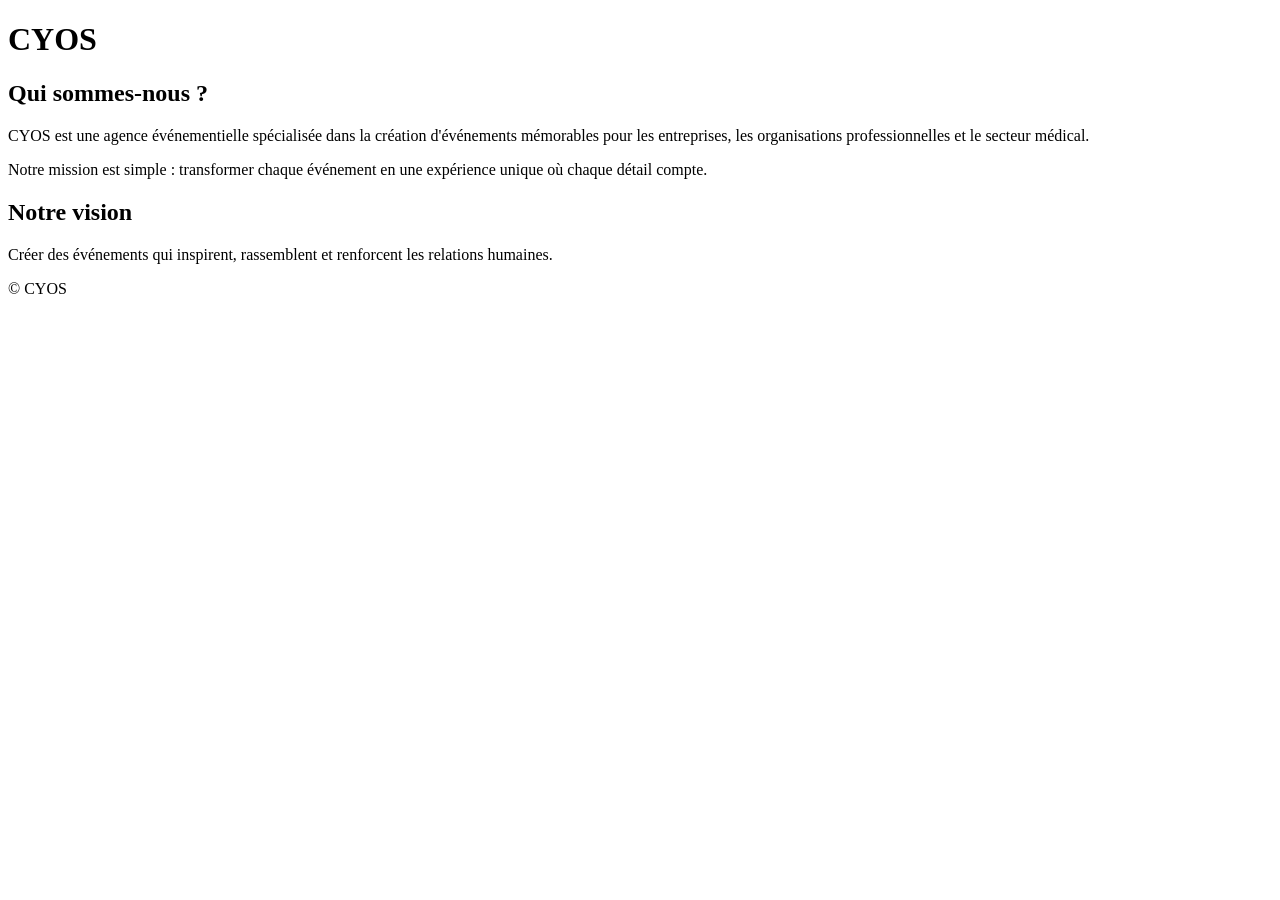
==== about.html @ e5b394f8 "Create about.html" ====
<!DOCTYPE html>
<html lang="fr">
<head>
<meta charset="UTF-8">
<title>À propos - CYOS</title>
<link rel="stylesheet"/head>

<body>

<header>
    <h1>CYOS</h1>
</header>

<section class="page-content">

<h2>Qui sommes-nous ?</h2>

<p>
CYOS est une agence événementielle spécialisée dans la création
d'événements mémorables pour les entreprises,
les organisations professionnelles et le secteur médical.
</p>

<p>
Notre mission est simple :
transformer chaque événement en une expérience unique
où chaque détail compte.
</p>

<h2>Notre vision</h2>

<p>
Créer des événements qui inspirent, rassemblent
et renforcent les relations humaines.
</p>

</section>

<footer>
    <p>© CYOS</p>
</footer>

</body>
</html>
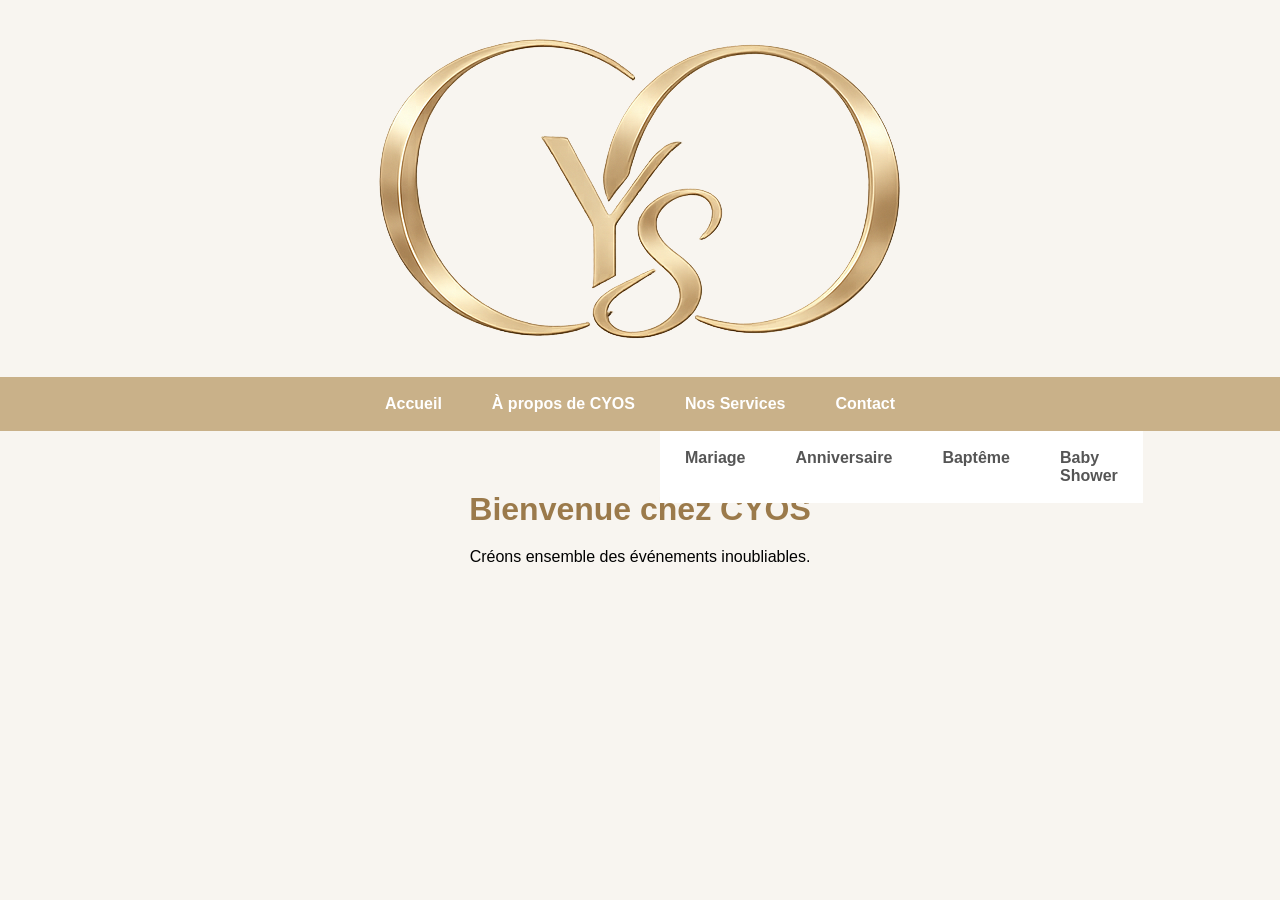
==== commit d82c9c3a: "Update about.html" ====
--- a/about.html
+++ b/about.html
@@ -1,44 +1,46 @@
 <!DOCTYPE html>
 <html lang="fr">
+
 <head>
-<meta charset="UTF-8">
-<title>À propos - CYOS</title>
-<link rel="stylesheet"/head>
+    <meta charset="UTF-8">
+    <meta name="viewport" content="width=device-width, initial-scale=1.0">
+    <title>CYOS - Organisation d'événements privés</title>
+
+    <link rel="stylesheet" href="assets/css/style.css">
+</head>
 
 <body>
 
 <header>
-    <h1>CYOS</h1>
+    <div class="logo-container">
+  
+        <img src="assets/images/logo.png" alt="Logo CYOS"> 
+    </div>
+
+    <nav class="navbar">
+        <ul>
+            <li><a href="index.html">Accueil</a></li>
+            <li><a href="about.html">À propos de CYOS</a></li>
+
+            <li class="dropdown">
+                <a href="services.html">Nos Services</a>
+                <ul class="submenu">
+                    <li><a href="mariage.html">Mariage</a></li>
+                    <li><a href="anniversaire.html">Anniversaire</a></li>
+                    <li><a href="bapteme.html">Baptême</a></li>
+                    <li><a href="babyshower.html">Baby Shower</a></li>
+                </ul>
+            </li>
+
+            <li><a href="contact.html">Contact</a></li>
+        </ul>
+    </nav>
 </header>
 
-<section class="page-content">
-
-<h2>Qui sommes-nous ?</h2>
-
-<p>
-CYOS est une agence événementielle spécialisée dans la création
-d'événements mémorables pour les entreprises,
-les organisations professionnelles et le secteur médical.
-</p>
-
-<p>
-Notre mission est simple :
-transformer chaque événement en une expérience unique
-où chaque détail compte.
-</p>
-
-<h2>Notre vision</h2>
-
-<p>
-Créer des événements qui inspirent, rassemblent
-et renforcent les relations humaines.
-</p>
-
-</section>
-
-<footer>
-    <p>© CYOS</p>
-</footer>
+<main>
+    <h1>Bienvenue chez CYOS</h1>
+    <p>Créons ensemble des événements inoubliables.</p>
+</main>
 
 </body>
 </html>
--- a/assets/css/style.css
+++ b/assets/css/style.css
@@ -0,0 +1,86 @@
+/* RESET */
+
+* {
+    margin: 0;
+    padding: 0;
+    box-sizing: border-box;
+}
+
+/* PAGE */
+
+body {
+    font-family: Arial, sans-serif;
+    background-color: #f8f5f0;
+}
+
+/* LOGO */
+
+.logo-container {
+    text-align: center;
+    padding: 25px 0;
+}
+
+.logo {
+    width: 300px;
+    max-width: 90%;
+    height: auto;
+}
+
+/* MENU */
+
+.navbar {
+    background-color: #c9b189;
+}
+
+.navbar ul {
+    list-style: none;
+    display: flex;
+    justify-content: center;
+}
+
+.navbar li {
+    position: relative;
+}
+
+.navbar a {
+    color: white;
+    text-decoration: none;
+    padding: 18px 25px;
+    display: block;
+    font-weight: bold;
+}
+
+.navbar a:hover {
+    background-color: #b59a6e;
+}
+
+/* SOUS MENU */
+
+.submenu {
+    display: none;
+    position: absolute;
+    background: white;
+    min-width: 220px;
+    top: 100%;
+    left: 0;
+}
+
+.submenu a {
+    color: #555;
+}
+
+.dropdown:hover .submenu {
+    display: block;
+}
+
+/* CONTENU */
+
+main {
+    text-align: center;
+    padding: 60px 20px;
+}
+
+h1 {
+    color: #9b7a4b;
+    margin-bottom: 20px;
+}
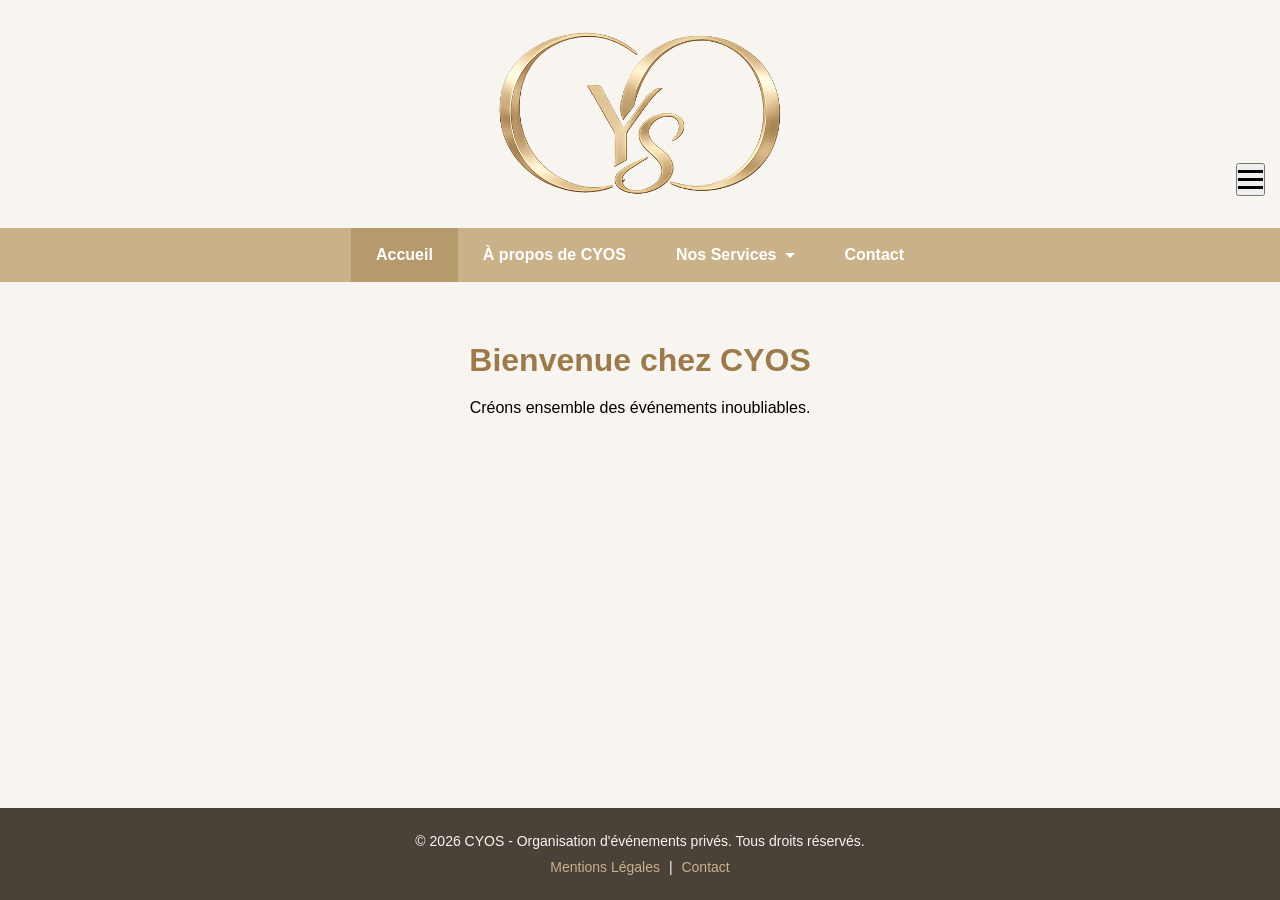
==== commit 144ad045: "Update about.html" ====
--- a/about.html
+++ b/about.html
@@ -5,7 +5,6 @@
     <meta charset="UTF-8">
     <meta name="viewport" content="width=device-width, initial-scale=1.0">
     <title>CYOS - Organisation d'événements privés</title>
-
     <link rel="stylesheet" href="assets/css/style.css">
 </head>
 
@@ -13,17 +12,25 @@
 
 <header>
     <div class="logo-container">
-  
-        <img src="assets/images/logo.png" alt="Logo CYOS"> 
+        <img src="assets/images/logo.png" alt="Logo CYOS" class="logo"> 
     </div>
 
     <nav class="navbar">
-        <ul>
-            <li><a href="index.html">Accueil</a></li>
+        <!-- Bouton Burger : visible uniquement sur smartphone -->
+        <button class="burger-menu" aria-label="Ouvrir le menu">
+            <span class="bar"></span>
+            <span class="bar"></span>
+            <span class="bar"></span>
+        </button>
+
+        <!-- Ajout de la classe nav-links pour le contrôle CSS et JS -->
+        <ul class="nav-links">
+            <li><a href="index.html" class="active">Accueil</a></li>
             <li><a href="about.html">À propos de CYOS</a></li>
 
-            <li class="dropdown">
-                <a href="services.html">Nos Services</a>
+            <!-- Ajout des classes dropdown-toggle et mobile-click pour le sous-menu tactile -->
+            <li class="dropdown mobile-click">
+                <a href="#" class="dropdown-toggle">Nos Services <span class="arrow"></span></a>
                 <ul class="submenu">
                     <li><a href="mariage.html">Mariage</a></li>
                     <li><a href="anniversaire.html">Anniversaire</a></li>
@@ -42,5 +49,18 @@
     <p>Créons ensemble des événements inoubliables.</p>
 </main>
 
+<footer>
+    <div class="footer-content">
+        <p>&copy; 2026 CYOS - Organisation d'événements privés. Tous droits réservés.</p>
+        <div class="footer-links">
+            <a href="mentions-legales.html">Mentions Légales</a> | 
+            <a href="contact.html">Contact</a>
+        </div>
+    </div>
+</footer>
+
+<!-- Lien vers le fichier JavaScript pour faire fonctionner le menu mobile -->
+<script src="assets/js/script.js"></script>
+
 </body>
 </html>
--- a/assets/css/style.css
+++ b/assets/css/style.css
@@ -1,5 +1,4 @@
 /* RESET */
-
 * {
     margin: 0;
     padding: 0;
@@ -7,14 +6,15 @@
 }
 
 /* PAGE */
-
 body {
     font-family: Arial, sans-serif;
     background-color: #f8f5f0;
+    display: flex;
+    flex-direction: column;
+    min-height: 100vh; /* Permet de pousser le footer en bas si la page est vide */
 }
 
 /* LOGO */
-
 .logo-container {
     text-align: center;
     padding: 25px 0;
@@ -26,13 +26,13 @@
     height: auto;
 }
 
-/* MENU */
-
+/* MENU PRINCIPAL */
 .navbar {
     background-color: #c9b189;
-}
-
-.navbar ul {
+    position: relative; /* Important pour positionner le bouton burger */
+}
+
+.navbar > ul.nav-links {
     list-style: none;
     display: flex;
     justify-content: center;
@@ -46,16 +46,36 @@
     color: white;
     text-decoration: none;
     padding: 18px 25px;
-    display: block;
+    display: flex;
+    align-items: center;
+    gap: 8px; /* Espace entre le texte et la flèche */
     font-weight: bold;
-}
-
-.navbar a:hover {
+    transition: background-color 0.2s ease; /* Transition fluide au survol */
+}
+
+/* Style pour la page active et au survol */
+.navbar a:hover,
+.navbar a.active {
     background-color: #b59a6e;
 }
 
-/* SOUS MENU */
-
+/* Création de la flèche en pur CSS */
+.arrow {
+    display: inline-block;
+    width: 0;
+    height: 0;
+    border-left: 5px solid transparent;
+    border-right: 5px solid transparent;
+    border-top: 5px solid white; /* Dessine un triangle vers le bas */
+    transition: transform 0.3s ease;
+}
+
+/* Fait pivoter la flèche vers le haut quand on survole le menu sur ordinateur */
+.dropdown:hover .arrow {
+    transform: rotate(180deg);
+}
+
+/* SOUS-MENU (ORDINATEUR) */
 .submenu {
     display: none;
     position: absolute;
@@ -63,24 +83,161 @@
     min-width: 220px;
     top: 100%;
     left: 0;
+    box-shadow: 0px 4px 10px rgba(0, 0, 0, 0.15);
+    z-index: 100;
+}
+
+.submenu li {
+    display: block;
+    width: 100%;
 }
 
 .submenu a {
     color: #555;
-}
-
+    padding: 12px 20px;
+    font-weight: normal;
+    display: block;
+}
+
+.submenu a:hover {
+    background-color: #f1ebd9;
+    color: #9b7a4b;
+}
+
+/* Affichage au survol sur ordinateur */
 .dropdown:hover .submenu {
     display: block;
 }
 
+        /* On affiche le bouton burger */
+    .burger-menu {
+        display: block;
+        position: absolute;
+        top: -65px; /* Aligne le bouton verticalement à côté de votre logo */
+        right: 15px;
+        z-index: 110;
+    }
+
+    /* Correction ici : Les 3 lignes s'affichent désormais en noir */
+    .burger-menu .bar {
+        display: block;
+        width: 25px;
+        height: 3px;
+        background-color: #000000; /* Couleur noire pour un contraste parfait */
+        margin: 5px auto;
+        transition: all 0.3s ease;
+    }
+
 /* CONTENU */
-
 main {
     text-align: center;
     padding: 60px 20px;
+    flex: 1; /* Force le contenu à occuper l'espace restant pour bloquer le footer en bas */
 }
 
 h1 {
     color: #9b7a4b;
     margin-bottom: 20px;
 }
+
+/* PIED DE PAGE */
+footer {
+    background-color: #4a4238; /* Couleur sombre élégante assortie au doré */
+    color: #f8f5f0;
+    text-align: center;
+    padding: 25px 20px;
+    font-size: 14px;
+    margin-top: auto;
+}
+
+.footer-content p {
+    margin-bottom: 10px;
+}
+
+.footer-links a {
+    color: #c9b189;
+    text-decoration: none;
+    margin: 0 5px;
+}
+
+.footer-links a:hover {
+    text-decoration: underline;
+    color: white;
+}
+
+/* ==========================================
+   RESPONSIVE : SMARTPHONE & TABLETTE (<768px)
+   ========================================== */
+@media screen and (max-width: 768px) {
+    /* Affiche le bouton burger */
+    .burger-menu {
+        display: block;
+        position: absolute;
+        top: 10px;
+        right: 15px;
+        z-index: 110;
+    }
+
+    /* Transforme la barre horizontale en liste verticale masquée */
+    .navbar > ul.nav-links {
+        display: none;
+        flex-direction: column;
+        width: 100%;
+        background-color: #c9b189;
+        padding: 10px 0;
+    }
+
+    /* Affichage du menu mobile via JavaScript */
+    .navbar > ul.nav-links.active {
+        display: flex;
+    }
+
+    .navbar a {
+        padding: 15px 25px;
+        width: 100%;
+        justify-content: space-between; /* Aligne le texte à gauche et la flèche à droite */
+    }
+
+    /* Désactive le survol pour éviter les bugs sur écran tactile */
+    .dropdown:hover .submenu {
+        display: none;
+    }
+    
+    .dropdown:hover .arrow {
+        transform: none;
+    }
+
+    /* Réajuste le design du sous-menu pour le mode mobile */
+    .submenu {
+        position: static;
+        width: 100%;
+        background-color: #f1ebd9;
+        box-shadow: none;
+        padding-left: 20px;
+    }
+
+    /* Affichage du sous-menu mobile via JavaScript */
+    .mobile-click.open .submenu {
+        display: block;
+    }
+
+    .submenu a {
+        color: #4a4238;
+    }
+
+    /* Animation des barres du burger en "X" lors de l'ouverture */
+    .burger-menu.toggle .bar:nth-child(1) {
+        transform: translateY(8px) rotate(45deg);
+    }
+    .burger-menu.toggle .bar:nth-child(2) {
+        opacity: 0;
+    }
+    .burger-menu.toggle .bar:nth-child(3) {
+        transform: translateY(-8px) rotate(-45deg);
+    }
+
+    /* Rotation de la flèche sur mobile */
+    .mobile-click.open .arrow {
+        transform: rotate(180deg);
+    }
+}
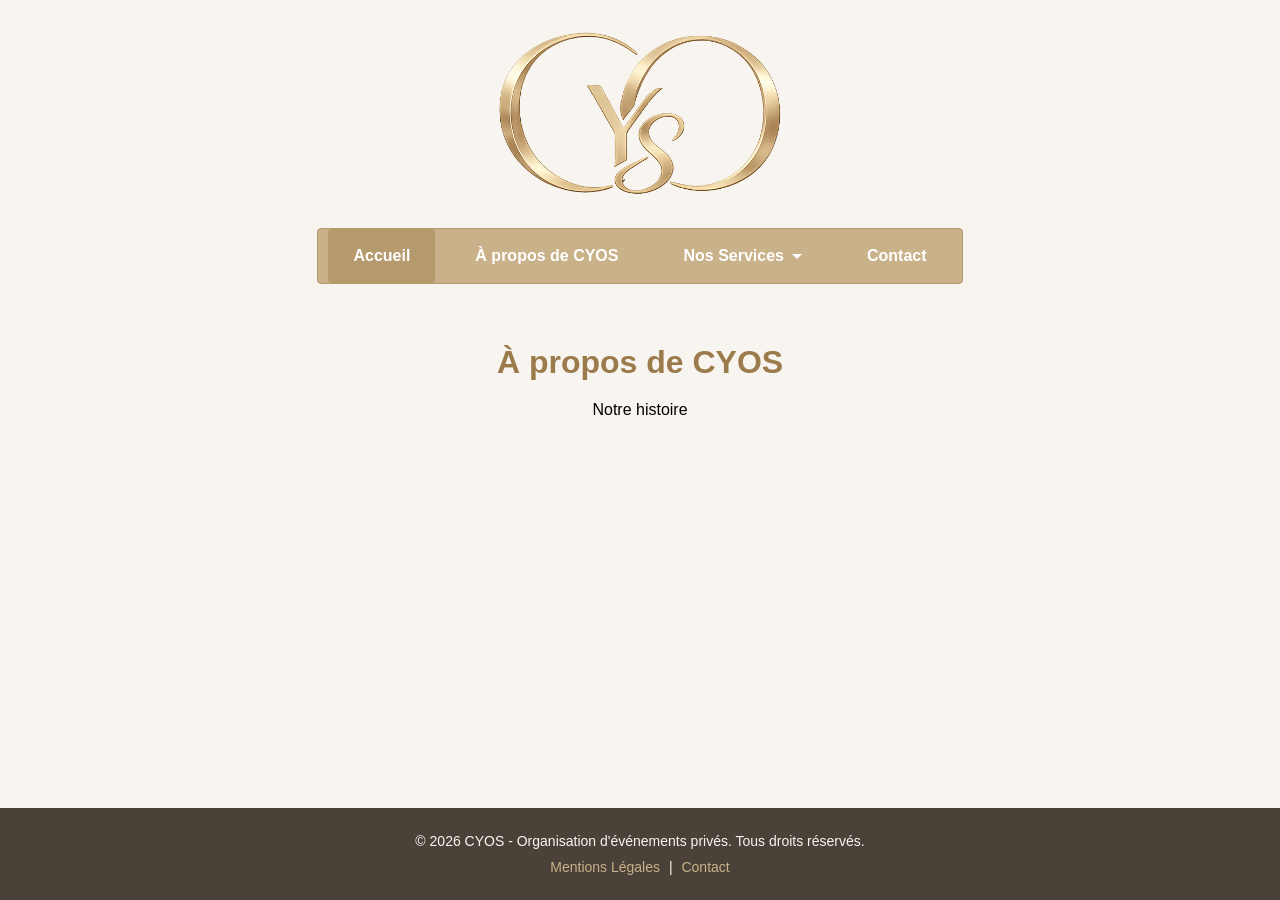
==== commit 37dd9513: "Update about.html" ====
--- a/about.html
+++ b/about.html
@@ -45,8 +45,8 @@
 </header>
 
 <main>
-    <h1>Bienvenue chez CYOS</h1>
-    <p>Créons ensemble des événements inoubliables.</p>
+    <h1>À propos de CYOS</h1>
+    <p>Notre histoire</p>
 </main>
 
 <footer>
--- a/assets/css/style.css
+++ b/assets/css/style.css
@@ -29,13 +29,20 @@
 /* MENU PRINCIPAL */
 .navbar {
     background-color: #c9b189;
-    position: relative; /* Important pour positionner le bouton burger */
+    width: max-content;   /* La barre prend la largeur exacte de son contenu */
+    margin: 0 auto;       /* Centre la barre de menu sur la page */
+    border-radius: 4px;   /* Adoucit les coins de la barre */
+    
+    /* Ajout de la fine bordure */
+    border: 1px solid #b59a6e; 
+    padding: 0 10px;      /* Ajoute un léger espace intérieur aux extrémités de la barre */
 }
 
 .navbar > ul.nav-links {
     list-style: none;
     display: flex;
     justify-content: center;
+    gap: 15px;            /* Ajout de l'espacement régulier entre chaque bouton */
 }
 
 .navbar li {
@@ -48,8 +55,9 @@
     padding: 18px 25px;
     display: flex;
     align-items: center;
-    gap: 8px; /* Espace entre le texte et la flèche */
+    gap: 8px;             /* Espace entre le texte et la flèche */
     font-weight: bold;
+    border-radius: 4px;   /* Arrondit aussi les angles du fond au survol */
     transition: background-color 0.2s ease; /* Transition fluide au survol */
 }
 
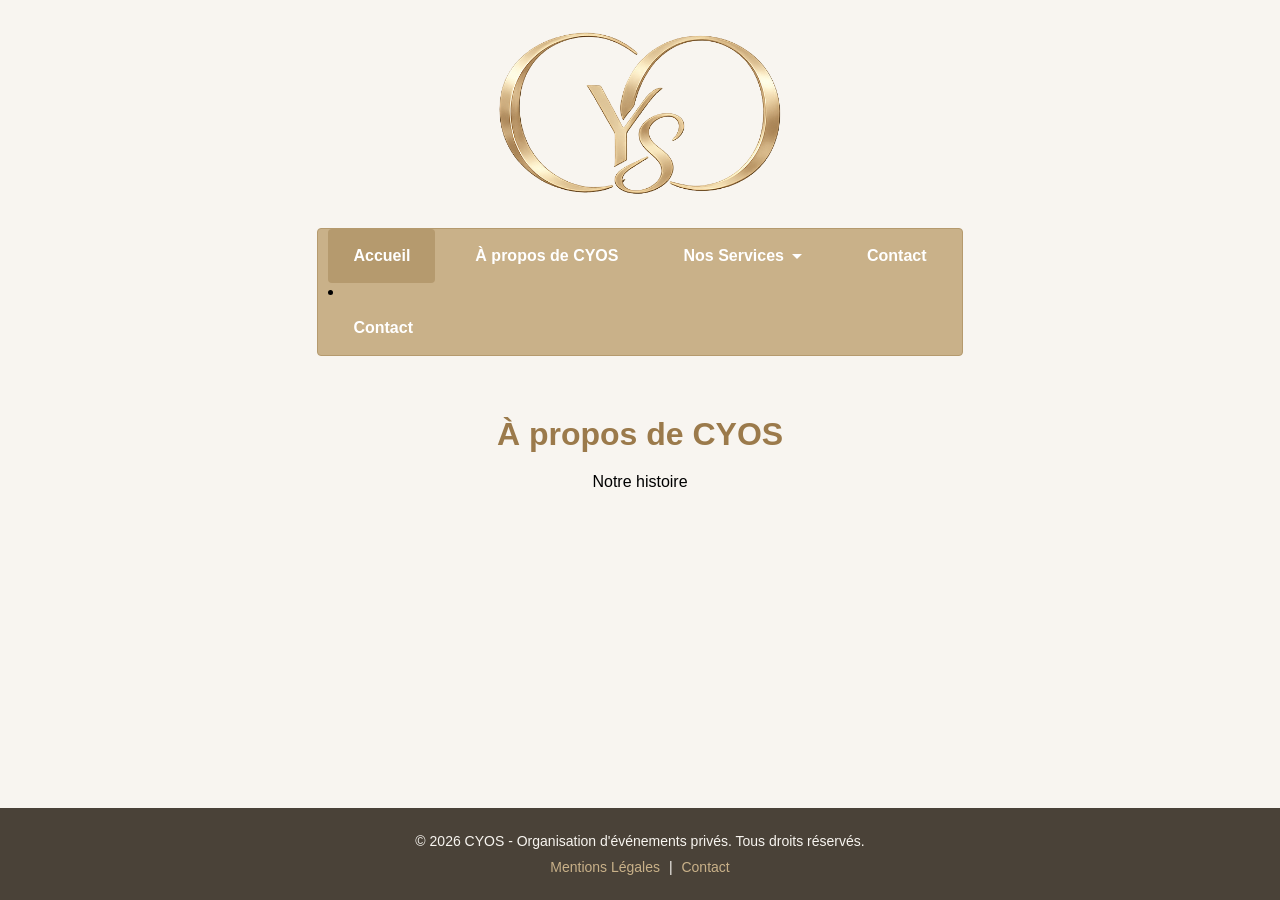
==== commit eaa386f4: "Update about.html" ====
--- a/about.html
+++ b/about.html
@@ -24,19 +24,21 @@
         </button>
 
         <!-- Ajout de la classe nav-links pour le contrôle CSS et JS -->
-        <ul class="nav-links">
-            <li><a href="index.html" class="active">Accueil</a></li>
-            <li><a href="about.html">À propos de CYOS</a></li>
-
-            <!-- Ajout des classes dropdown-toggle et mobile-click pour le sous-menu tactile -->
-            <li class="dropdown mobile-click">
-                <a href="#" class="dropdown-toggle">Nos Services <span class="arrow"></span></a>
-                <ul class="submenu">
-                    <li><a href="mariage.html">Mariage</a></li>
-                    <li><a href="anniversaire.html">Anniversaire</a></li>
-                    <li><a href="bapteme.html">Baptême</a></li>
-                    <li><a href="babyshower.html">Baby Shower</a></li>
-                </ul>
+       <ul class="nav-links">
+    <li><a href="index.html" class="active">Accueil</a></li>
+    <li><a href="about.html">À propos de CYOS</a></li>
+    <li class="dropdown mobile-click">
+        <!-- Remplacement du # par services.html ici -->
+        <a href="services.html" class="dropdown-toggle">Nos Services <span class="arrow"></span></a>
+        <ul class="submenu">
+            <li><a href="mariage.html">Mariage</a></li>
+            <li><a href="anniversaire.html">Anniversaire</a></li>
+            <li><a href="bapteme.html">Baptême</a></li>
+            <li><a href="babyshower.html">Baby Shower</a></li>
+        </ul>
+    </li>
+    <li><a href="contact.html">Contact</a></li>
+</ul>
             </li>
 
             <li><a href="contact.html">Contact</a></li>
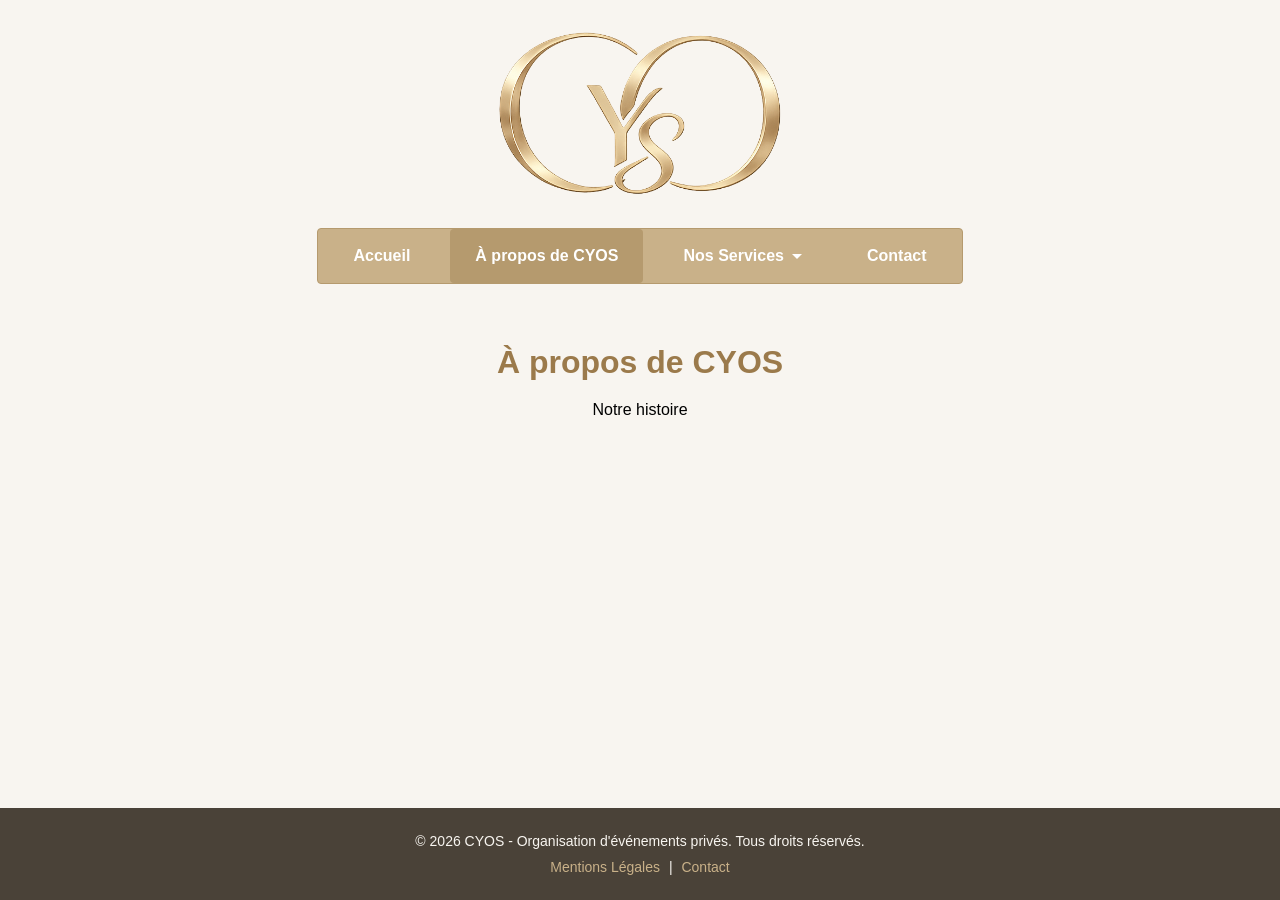
==== commit 7dea2d6c: "Update about.html" ====
--- a/about.html
+++ b/about.html
@@ -25,8 +25,8 @@
 
         <!-- Ajout de la classe nav-links pour le contrôle CSS et JS -->
        <ul class="nav-links">
-    <li><a href="index.html" class="active">Accueil</a></li>
-    <li><a href="about.html">À propos de CYOS</a></li>
+    <li><a href="index.html">Accueil</a></li>
+    <li><a href="about.html"  class="active">À propos de CYOS</a></li>
     <li class="dropdown mobile-click">
         <!-- Remplacement du # par services.html ici -->
         <a href="services.html" class="dropdown-toggle">Nos Services <span class="arrow"></span></a>
@@ -39,10 +39,6 @@
     </li>
     <li><a href="contact.html">Contact</a></li>
 </ul>
-            </li>
-
-            <li><a href="contact.html">Contact</a></li>
-        </ul>
     </nav>
 </header>
 
--- a/assets/css/style.css
+++ b/assets/css/style.css
@@ -95,6 +95,16 @@
     z-index: 100;
 }
 
+/* Zone invisible de sécurité pour garder le survol actif en passant de la barre au sous-menu */
+.dropdown::after {
+    content: '';
+    position: absolute;
+    bottom: -15px;
+    left: 0;
+    width: 100%;
+    height: 15px;
+}
+
 .submenu li {
     display: block;
     width: 100%;
@@ -112,10 +122,11 @@
     color: #9b7a4b;
 }
 
-/* Affichage au survol sur ordinateur */
+/* Affichage au survol */
 .dropdown:hover .submenu {
     display: block;
 }
+
 
         /* On affiche le bouton burger */
     .burger-menu {
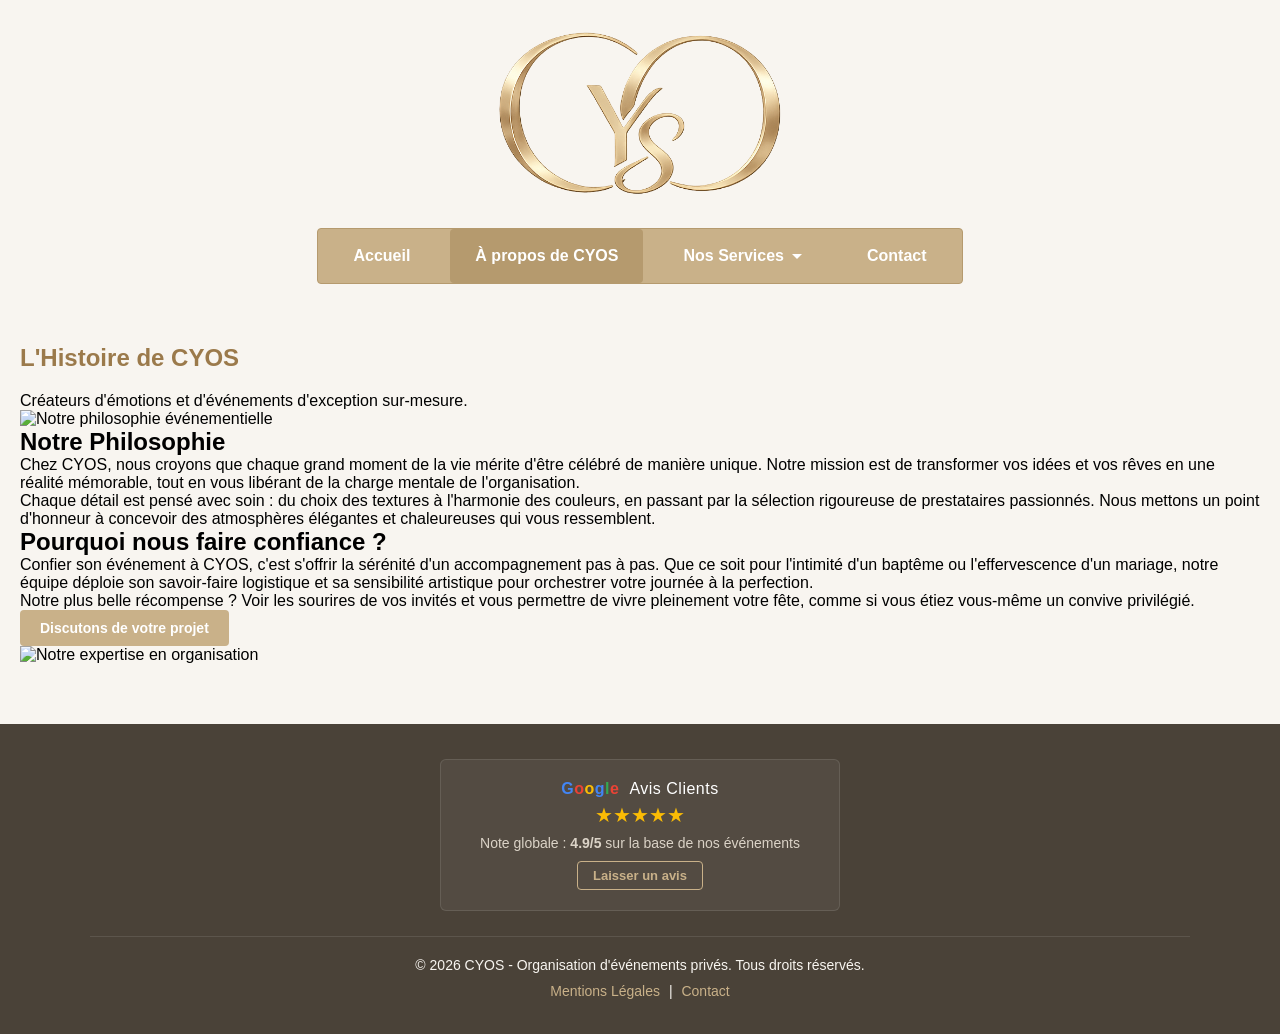
==== commit a3c21b6b: "Update about.html" ====
--- a/about.html
+++ b/about.html
@@ -4,7 +4,7 @@
 <head>
     <meta charset="UTF-8">
     <meta name="viewport" content="width=device-width, initial-scale=1.0">
-    <title>CYOS - Organisation d'événements privés</title>
+    <title>À propos de CYOS - Organisation d'événements privés</title>
     <link rel="stylesheet" href="assets/css/style.css">
 </head>
 
@@ -16,39 +16,76 @@
     </div>
 
     <nav class="navbar">
-        <!-- Bouton Burger : visible uniquement sur smartphone -->
         <button class="burger-menu" aria-label="Ouvrir le menu">
             <span class="bar"></span>
             <span class="bar"></span>
             <span class="bar"></span>
         </button>
 
-        <!-- Ajout de la classe nav-links pour le contrôle CSS et JS -->
-       <ul class="nav-links">
-    <li><a href="index.html">Accueil</a></li>
-    <li><a href="about.html"  class="active">À propos de CYOS</a></li>
-    <li class="dropdown mobile-click">
-        <!-- Remplacement du # par services.html ici -->
-        <a href="services.html" class="dropdown-toggle">Nos Services <span class="arrow"></span></a>
-        <ul class="submenu">
-            <li><a href="mariage.html">Mariage</a></li>
-            <li><a href="anniversaire.html">Anniversaire</a></li>
-            <li><a href="bapteme.html">Baptême</a></li>
-            <li><a href="babyshower.html">Baby Shower</a></li>
+        <ul class="nav-links">
+            <li><a href="index.html">Accueil</a></li>
+            <!-- La classe active est positionnée sur le bouton À propos -->
+            <li><a href="about.html" class="active">À propos de CYOS</a></li>
+            <li class="dropdown mobile-click">
+                <a href="services.html" class="dropdown-toggle">Nos Services <span class="arrow"></span></a>
+                <ul class="submenu">
+                    <li><a href="mariage.html">Mariage</a></li>
+                    <li><a href="anniversaire.html">Anniversaire</a></li>
+                    <li><a href="bapteme.html">Baptême</a></li>
+                    <li><a href="babyshower.html">Baby Shower</a></li>
+                </ul>
+            </li>
+            <li><a href="contact.html">Contact</a></li>
         </ul>
-    </li>
-    <li><a href="contact.html">Contact</a></li>
-</ul>
     </nav>
 </header>
 
 <main>
-    <h1>À propos de CYOS</h1>
-    <p>Notre histoire</p>
+    <section class="about-hero">
+        <h1>L'Histoire de CYOS</h1>
+        <p class="about-lead">Créateurs d'émotions et d'événements d'exception sur-mesure.</p>
+    </section>
+
+    <!-- Section 1 : Notre Philosophie (Image à gauche, texte à droite) -->
+    <section class="about-section">
+        <div class="about-image">
+            <img src="assets/images/philosophie.jpg" alt="Notre philosophie événementielle">
+        </div>
+        <div class="about-text">
+            <h2>Notre Philosophie</h2>
+            <p>Chez CYOS, nous croyons que chaque grand moment de la vie mérite d'être célébré de manière unique. Notre mission est de transformer vos idées et vos rêves en une réalité mémorable, tout en vous libérant de la charge mentale de l'organisation.</p>
+            <p>Chaque détail est pensé avec soin : du choix des textures à l'harmonie des couleurs, en passant par la sélection rigoureuse de prestataires passionnés. Nous mettons un point d'honneur à concevoir des atmosphères élégantes et chaleureuses qui vous ressemblent.</p>
+        </div>
+    </section>
+
+    <!-- Section 2 : Notre Expertise (Texte à gauche, image à droite) -->
+    <section class="about-section reverse">
+        <div class="about-text">
+            <h2>Pourquoi nous faire confiance ?</h2>
+            <p>Confier son événement à CYOS, c'est s'offrir la sérénité d'un accompagnement pas à pas. Que ce soit pour l'intimité d'un baptême ou l'effervescence d'un mariage, notre équipe déploie son savoir-faire logistique et sa sensibilité artistique pour orchestrer votre journée à la perfection.</p>
+            <p>Notre plus belle récompense ? Voir les sourires de vos invités et vous permettre de vivre pleinement votre fête, comme si vous étiez vous-même un convive privilégié.</p>
+            <a href="contact.html" class="btn-card">Discutons de votre projet</a>
+        </div>
+        <div class="about-image">
+            <img src="assets/images/expertise.jpg" alt="Notre expertise en organisation">
+        </div>
+    </section>
 </main>
 
 <footer>
     <div class="footer-content">
+        <div class="footer-google-reviews">
+            <div class="google-logo">
+                <span style="color: #4285F4">G</span><span style="color: #EA4335">o</span><span style="color: #FBBC05">o</span><span style="color: #4285F4">g</span><span style="color: #34A853">l</span><span style="color: #EA4335">e</span>
+                <span class="review-title">Avis Clients</span>
+            </div>
+            <div class="stars">★★★★★</div>
+            <p class="rating-text">Note globale : <strong>4.9/5</strong> sur la base de nos événements</p>
+            <a href="https://google.com" target="_blank" rel="noopener noreferrer" class="btn-google">Laisser un avis</a>
+        </div>
+
+        <div class="footer-separator"></div>
+
         <p>&copy; 2026 CYOS - Organisation d'événements privés. Tous droits réservés.</p>
         <div class="footer-links">
             <a href="mentions-legales.html">Mentions Légales</a> | 
@@ -57,7 +94,6 @@
     </div>
 </footer>
 
-<!-- Lien vers le fichier JavaScript pour faire fonctionner le menu mobile -->
 <script src="assets/js/script.js"></script>
 
 </body>
--- a/assets/css/style.css
+++ b/assets/css/style.css
@@ -1,20 +1,23 @@
-/* RESET */
+/* ==========================================
+   1. RESET & BASES
+   ========================================== */
 * {
     margin: 0;
     padding: 0;
     box-sizing: border-box;
 }
 
-/* PAGE */
 body {
     font-family: Arial, sans-serif;
     background-color: #f8f5f0;
     display: flex;
     flex-direction: column;
-    min-height: 100vh; /* Permet de pousser le footer en bas si la page est vide */
-}
-
-/* LOGO */
+    min-height: 100vh;
+}
+
+/* ==========================================
+   2. LOGO
+   ========================================== */
 .logo-container {
     text-align: center;
     padding: 25px 0;
@@ -26,23 +29,23 @@
     height: auto;
 }
 
-/* MENU PRINCIPAL */
+/* ==========================================
+   3. MENU PRINCIPAL (ORDINATEUR)
+   ========================================== */
 .navbar {
     background-color: #c9b189;
-    width: max-content;   /* La barre prend la largeur exacte de son contenu */
-    margin: 0 auto;       /* Centre la barre de menu sur la page */
-    border-radius: 4px;   /* Adoucit les coins de la barre */
-    
-    /* Ajout de la fine bordure */
+    width: max-content;   
+    margin: 0 auto;       
+    border-radius: 4px;   
     border: 1px solid #b59a6e; 
-    padding: 0 10px;      /* Ajoute un léger espace intérieur aux extrémités de la barre */
+    padding: 0 10px;      
 }
 
 .navbar > ul.nav-links {
     list-style: none;
     display: flex;
     justify-content: center;
-    gap: 15px;            /* Ajout de l'espacement régulier entre chaque bouton */
+    gap: 15px;            
 }
 
 .navbar li {
@@ -55,35 +58,34 @@
     padding: 18px 25px;
     display: flex;
     align-items: center;
-    gap: 8px;             /* Espace entre le texte et la flèche */
+    gap: 8px;             
     font-weight: bold;
-    border-radius: 4px;   /* Arrondit aussi les angles du fond au survol */
-    transition: background-color 0.2s ease; /* Transition fluide au survol */
-}
-
-/* Style pour la page active et au survol */
+    border-radius: 4px;   
+    transition: background-color 0.2s ease; 
+}
+
 .navbar a:hover,
 .navbar a.active {
     background-color: #b59a6e;
 }
 
-/* Création de la flèche en pur CSS */
 .arrow {
     display: inline-block;
     width: 0;
     height: 0;
     border-left: 5px solid transparent;
     border-right: 5px solid transparent;
-    border-top: 5px solid white; /* Dessine un triangle vers le bas */
+    border-top: 5px solid white; 
     transition: transform 0.3s ease;
 }
 
-/* Fait pivoter la flèche vers le haut quand on survole le menu sur ordinateur */
 .dropdown:hover .arrow {
     transform: rotate(180deg);
 }
 
-/* SOUS-MENU (ORDINATEUR) */
+/* ==========================================
+   4. SOUS-MENU (ORDINATEUR)
+   ========================================== */
 .submenu {
     display: none;
     position: absolute;
@@ -95,7 +97,6 @@
     z-index: 100;
 }
 
-/* Zone invisible de sécurité pour garder le survol actif en passant de la barre au sous-menu */
 .dropdown::after {
     content: '';
     position: absolute;
@@ -122,91 +123,330 @@
     color: #9b7a4b;
 }
 
-/* Affichage au survol */
 .dropdown:hover .submenu {
     display: block;
 }
 
-
-        /* On affiche le bouton burger */
+.burger-menu {
+    display: none;
+}
+
+/* ==========================================
+   5. CONTENU GÉNÉRAL & SERVICES
+   ========================================== */
+main {
+    padding: 60px 20px;
+    flex: 1; 
+}
+
+.services-intro {
+    text-align: center;
+    max-width: 700px;
+    margin: 0 auto 50px auto;
+}
+
+h1 {
+    color: #9b7a4b;
+    margin-bottom: 20px;
+}
+
+.services-intro p {
+    color: #666;
+    font-size: 16px;
+    line-height: 1.6;
+}
+
+.services-grid {
+    display: grid;
+    grid-template-columns: repeat(2, 1fr); 
+    gap: 30px;
+    max-width: 1100px;
+    margin: 0 auto;
+}
+
+.service-card {
+    background-color: white;
+    border-radius: 8px;
+    overflow: hidden;
+    box-shadow: 0 4px 15px rgba(0, 0, 0, 0.05);
+    display: flex;
+    flex-direction: column;
+    text-align: left;
+    transition: transform 0.3s ease, box-shadow 0.3s ease;
+}
+
+.service-card:hover {
+    transform: translateY(-5px); 
+    box-shadow: 0 8px 25px rgba(0, 0, 0, 0.1);
+}
+
+.card-image {
+    height: 250px;
+    overflow: hidden;
+}
+
+.card-image img {
+    width: 100%;
+    height: 100%;
+    object-fit: cover; 
+}
+
+.card-content {
+    padding: 25px;
+    display: flex;
+    flex-direction: column;
+    flex: 1;
+}
+
+.card-content h2 {
+    color: #4a4238;
+    margin-bottom: 12px;
+    font-size: 22px;
+}
+
+.card-content p {
+    color: #666;
+    font-size: 15px;
+    line-height: 1.5;
+    margin-bottom: 20px;
+    flex: 1; 
+}
+
+.btn-card {
+    display: inline-block;
+    background-color: #c9b189;
+    color: white;
+    text-decoration: none;
+    padding: 10px 20px;
+    border-radius: 4px;
+    font-weight: bold;
+    font-size: 14px;
+    text-align: center;
+    align-self: flex-start; 
+    transition: background-color 0.2s ease;
+}
+
+.btn-card:hover {
+    background-color: #b59a6e;
+}
+/* ==========================================
+   6. FORMULAIRE DE CONTACT
+   ========================================== */
+.contact-container {
+    max-width: 800px;
+    margin: 0 auto;
+    background: #ffffff;
+    padding: 40px;
+    border-radius: 8px;
+    box-shadow: 0 4px 15px rgba(0, 0, 0, 0.05);
+    text-align: left;
+}
+
+.contact-subtitle {
+    text-align: center;
+    color: #666;
+    margin-bottom: 35px;
+}
+
+.contact-form {
+    display: flex;
+    flex-direction: column;
+    gap: 20px;
+}
+
+.form-row {
+    display: flex;
+    gap: 20px;
+}
+
+.form-group {
+    flex: 1;
+    display: flex;
+    flex-direction: column;
+    gap: 8px;
+}
+
+.form-group label {
+    font-weight: bold;
+    color: #4a4238;
+    font-size: 14px;
+}
+
+.form-group input,
+.form-group textarea {
+    width: 100%;
+    padding: 12px 15px;
+    border: 1px solid #dbd3c7;
+    border-radius: 4px;
+    background-color: #faf9f6;
+    font-family: Arial, sans-serif;
+    font-size: 15px;
+    color: #333;
+    transition: border-color 0.2s ease, box-shadow 0.2s ease;
+}
+
+.form-group input:focus,
+.form-group textarea:focus {
+    outline: none;
+    border-color: #c9b189;
+    box-shadow: 0 0 0 3px rgba(201, 177, 137, 0.2);
+    background-color: #ffffff;
+}
+
+.form-group textarea {
+    resize: vertical;
+}
+
+.btn-submit {
+    background-color: #c9b189;
+    color: white;
+    border: none;
+    padding: 15px 30px;
+    font-size: 16px;
+    font-weight: bold;
+    border-radius: 4px;
+    cursor: pointer;
+    align-self: center;
+    transition: background-color 0.2s ease, transform 0.1s ease;
+}
+
+.btn-submit:hover {
+    background-color: #b59a6e;
+}
+
+.btn-submit:active {
+    transform: scale(0.98);
+}
+
+/* ==========================================
+   7. PIED DE PAGE (FOOTER) & AVIS GOOGLE
+   ========================================== */
+footer {
+    background-color: #4a4238;
+    color: #f8f5f0;
+    text-align: center;
+    padding: 35px 20px;
+    font-size: 14px;
+    margin-top: auto;
+}
+
+.footer-content {
+    max-width: 1100px;
+    margin: 0 auto;
+}
+
+.footer-google-reviews {
+    background-color: rgba(255, 255, 255, 0.05); 
+    padding: 20px;
+    border-radius: 6px;
+    max-width: 400px;
+    margin: 0 auto 25px auto;
+    border: 1px solid rgba(255, 255, 255, 0.1);
+}
+
+.google-logo {
+    font-weight: bold;
+    font-size: 16px;
+    letter-spacing: 0.5px;
+    margin-bottom: 5px;
+}
+
+.review-title {
+    color: white;
+    font-weight: normal;
+    margin-left: 5px;
+}
+
+.stars {
+    color: #FBBC05; 
+    font-size: 20px;
+    margin-bottom: 8px;
+}
+
+.rating-text {
+    color: #dbd3c7;
+    margin-bottom: 12px;
+}
+
+.btn-google {
+    display: inline-block;
+    color: #c9b189;
+    text-decoration: none;
+    font-weight: bold;
+    font-size: 13px;
+    border: 1px solid #c9b189;
+    padding: 6px 15px;
+    border-radius: 4px;
+    transition: background-color 0.2s ease, color 0.2s ease;
+}
+
+.btn-google:hover {
+    background-color: #c9b189;
+    color: #4a4238;
+}
+
+.footer-separator {
+    height: 1px;
+    background-color: rgba(255, 255, 255, 0.1);
+    margin-bottom: 20px;
+}
+
+.footer-content p {
+    margin-bottom: 10px;
+}
+
+.footer-links a {
+    color: #c9b189;
+    text-decoration: none;
+    margin: 0 5px;
+}
+
+.footer-links a:hover {
+    text-decoration: underline;
+    color: white;
+}
+
+/* ==========================================
+   8. RESPONSIVE : SMARTPHONE & TABLETTE (<768px)
+   ========================================== */
+@media screen and (max-width: 768px) {
+    .navbar {
+        width: 100%;
+        border: none;
+        border-radius: 0;
+        padding: 0;
+    }
+
     .burger-menu {
         display: block;
         position: absolute;
-        top: -65px; /* Aligne le bouton verticalement à côté de votre logo */
+        top: -65px; 
         right: 15px;
         z-index: 110;
-    }
-
-    /* Correction ici : Les 3 lignes s'affichent désormais en noir */
+        cursor: pointer;
+        background: none;
+        border: none;
+        padding: 15px;
+    }
+
     .burger-menu .bar {
         display: block;
         width: 25px;
         height: 3px;
-        background-color: #000000; /* Couleur noire pour un contraste parfait */
+        background-color: #000000; 
         margin: 5px auto;
         transition: all 0.3s ease;
     }
 
-/* CONTENU */
-main {
-    text-align: center;
-    padding: 60px 20px;
-    flex: 1; /* Force le contenu à occuper l'espace restant pour bloquer le footer en bas */
-}
-
-h1 {
-    color: #9b7a4b;
-    margin-bottom: 20px;
-}
-
-/* PIED DE PAGE */
-footer {
-    background-color: #4a4238; /* Couleur sombre élégante assortie au doré */
-    color: #f8f5f0;
-    text-align: center;
-    padding: 25px 20px;
-    font-size: 14px;
-    margin-top: auto;
-}
-
-.footer-content p {
-    margin-bottom: 10px;
-}
-
-.footer-links a {
-    color: #c9b189;
-    text-decoration: none;
-    margin: 0 5px;
-}
-
-.footer-links a:hover {
-    text-decoration: underline;
-    color: white;
-}
-
-/* ==========================================
-   RESPONSIVE : SMARTPHONE & TABLETTE (<768px)
-   ========================================== */
-@media screen and (max-width: 768px) {
-    /* Affiche le bouton burger */
-    .burger-menu {
-        display: block;
-        position: absolute;
-        top: 10px;
-        right: 15px;
-        z-index: 110;
-    }
-
-    /* Transforme la barre horizontale en liste verticale masquée */
     .navbar > ul.nav-links {
         display: none;
         flex-direction: column;
         width: 100%;
         background-color: #c9b189;
         padding: 10px 0;
-    }
-
-    /* Affichage du menu mobile via JavaScript */
+        gap: 0;
+    }
+
     .navbar > ul.nav-links.active {
         display: flex;
     }
@@ -214,10 +454,10 @@
     .navbar a {
         padding: 15px 25px;
         width: 100%;
-        justify-content: space-between; /* Aligne le texte à gauche et la flèche à droite */
-    }
-
-    /* Désactive le survol pour éviter les bugs sur écran tactile */
+        border-radius: 0;
+        justify-content: space-between;
+    }
+
     .dropdown:hover .submenu {
         display: none;
     }
@@ -226,7 +466,6 @@
         transform: none;
     }
 
-    /* Réajuste le design du sous-menu pour le mode mobile */
     .submenu {
         position: static;
         width: 100%;
@@ -235,7 +474,6 @@
         padding-left: 20px;
     }
 
-    /* Affichage du sous-menu mobile via JavaScript */
     .mobile-click.open .submenu {
         display: block;
     }
@@ -244,7 +482,6 @@
         color: #4a4238;
     }
 
-    /* Animation des barres du burger en "X" lors de l'ouverture */
     .burger-menu.toggle .bar:nth-child(1) {
         transform: translateY(8px) rotate(45deg);
     }
@@ -255,8 +492,30 @@
         transform: translateY(-8px) rotate(-45deg);
     }
 
-    /* Rotation de la flèche sur mobile */
     .mobile-click.open .arrow {
         transform: rotate(180deg);
     }
-}
+
+    .services-grid {
+        grid-template-columns: 1fr;
+        gap: 20px;
+    }
+
+    .card-image {
+        height: 200px; 
+    }
+
+    .contact-container {
+        padding: 20px;
+        margin: 0 10px;
+    }
+
+    .form-row {
+        flex-direction: column;
+        gap: 20px;
+    }
+
+    .btn-submit {
+        width: 100%;
+    }
+}
